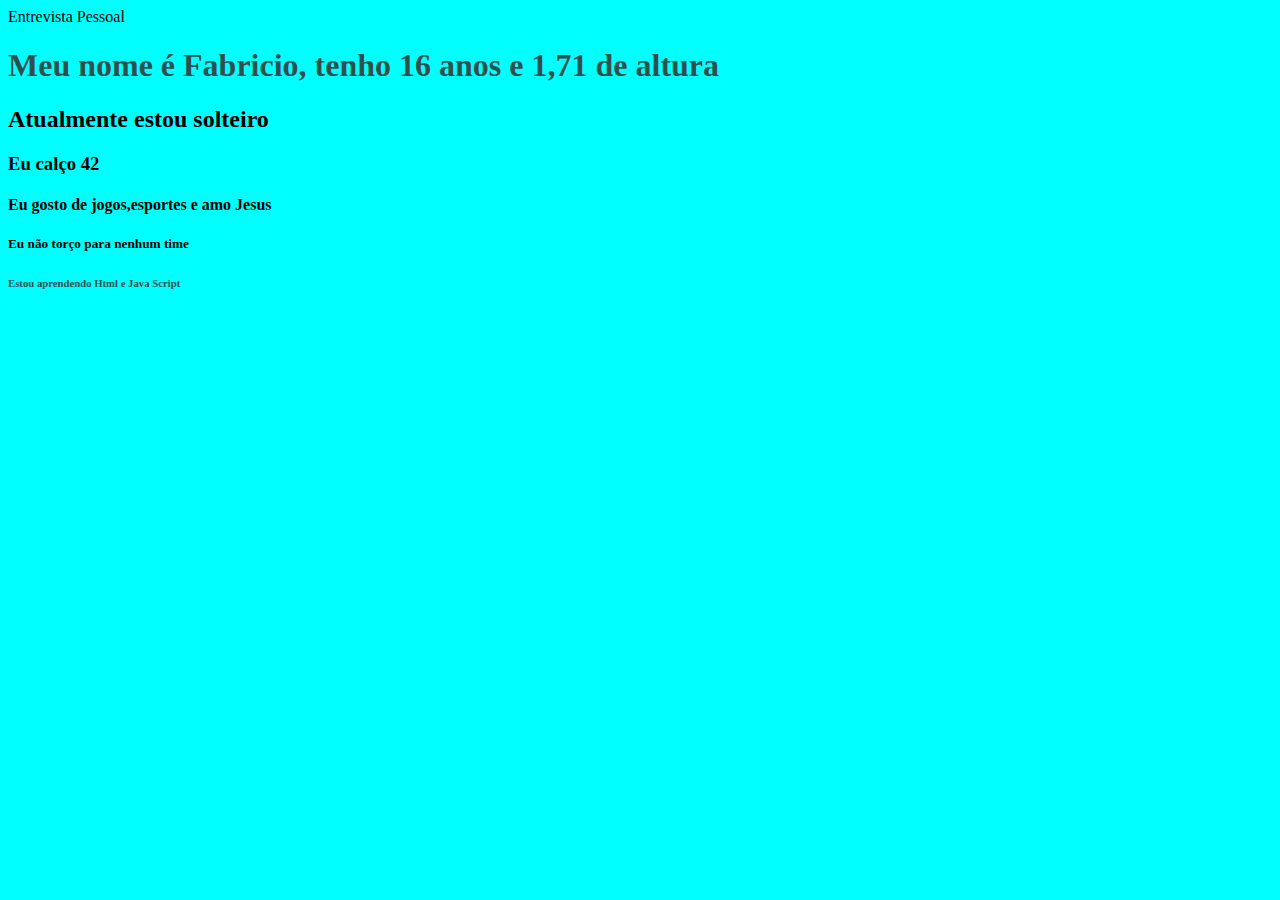
==== Apresentação Pessoal.html @ 80606099 "arquivos da aula" ====
<!DOCTYPE html>
<html lang="en">
<head>
    <title=Entrevista>Entrevista Pessoal</title>
    <meta charset="UTF-8">
    <meta name="viewport" content="width=device-width, initial-scale=1.0">
</head>
</title=entrevista<title>
<body style="background-color: aqua;">
     <h1 style="color: darkslategray;">Meu nome é Fabricio, tenho 16 anos e 1,71 de altura </h1>
     <h2>Atualmente estou solteiro</h2>
     <h3>Eu calço 42</h3>
     <h4>Eu gosto de jogos,esportes e amo Jesus</h4>
    <h5>Eu não torço para nenhum time</h5>
    <h6 style="color: darkslategrey;">Estou aprendendo Html e Java Script</h6>
</body>
</html>
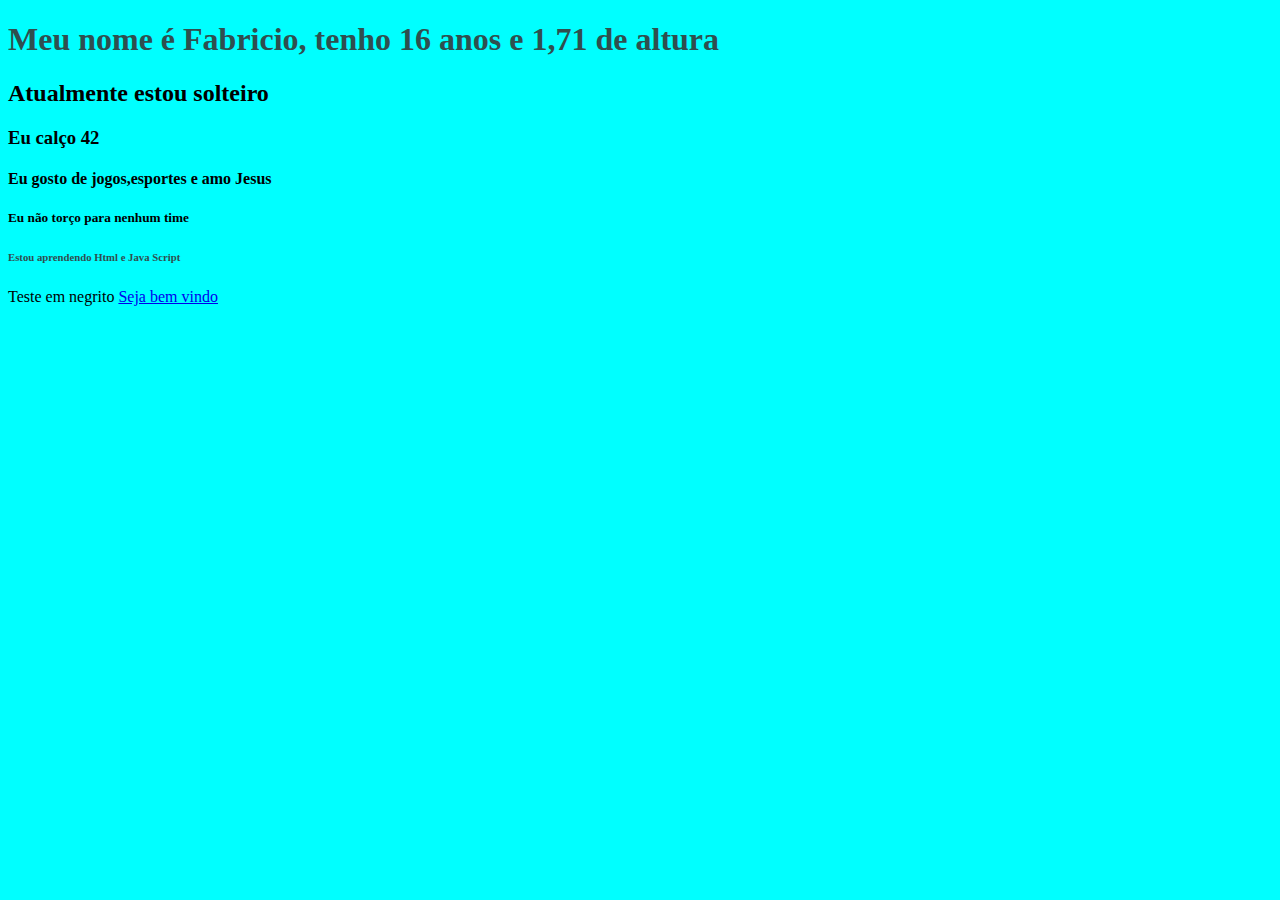
==== commit cbed6c8c: "mensagem para Deus" ====
--- a/Apresentação Pessoal.html
+++ b/Apresentação Pessoal.html
@@ -1,11 +1,11 @@
 <!DOCTYPE html>
 <html lang="en">
 <head>
-    <title=Entrevista>Entrevista Pessoal</title>
     <meta charset="UTF-8">
     <meta name="viewport" content="width=device-width, initial-scale=1.0">
 </head>
 </title=entrevista<title>
+    <link rel="icon" type="image/x-icon" href="./Image/8147127.jpg">
 <body style="background-color: aqua;">
      <h1 style="color: darkslategray;">Meu nome é Fabricio, tenho 16 anos e 1,71 de altura </h1>
      <h2>Atualmente estou solteiro</h2>
@@ -13,5 +13,7 @@
      <h4>Eu gosto de jogos,esportes e amo Jesus</h4>
     <h5>Eu não torço para nenhum time</h5>
     <h6 style="color: darkslategrey;">Estou aprendendo Html e Java Script</h6>
+    <h7<b>Teste em negrito</b></h7>
+    <a href="./Segunda_Pagina.html" target="_blank">Seja bem vindo</a>
 </body>
 </html>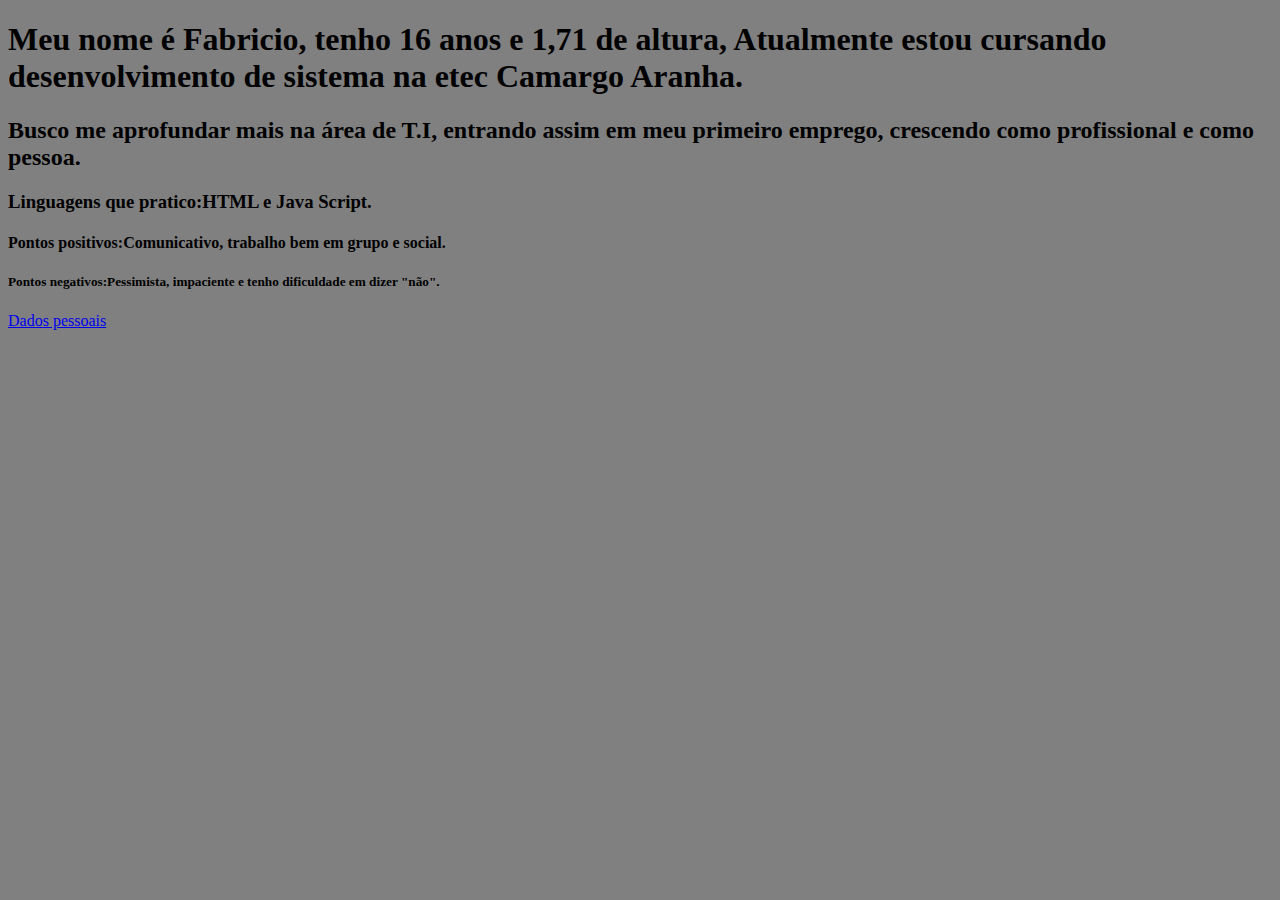
==== commit f441ce7f: "Apresentação pessoal" ====
--- a/Apresentação Pessoal.html
+++ b/Apresentação Pessoal.html
@@ -6,14 +6,14 @@
 </head>
 </title=entrevista<title>
     <link rel="icon" type="image/x-icon" href="./Image/8147127.jpg">
-<body style="background-color: aqua;">
-     <h1 style="color: darkslategray;">Meu nome é Fabricio, tenho 16 anos e 1,71 de altura </h1>
-     <h2>Atualmente estou solteiro</h2>
-     <h3>Eu calço 42</h3>
-     <h4>Eu gosto de jogos,esportes e amo Jesus</h4>
-    <h5>Eu não torço para nenhum time</h5>
-    <h6 style="color: darkslategrey;">Estou aprendendo Html e Java Script</h6>
-    <h7<b>Teste em negrito</b></h7>
-    <a href="./Segunda_Pagina.html" target="_blank">Seja bem vindo</a>
+<body style="background-color: grey;">
+
+     <h1>Meu nome é Fabricio, tenho 16 anos e 1,71 de altura, Atualmente estou cursando desenvolvimento de sistema na etec Camargo Aranha. </h1>
+     <h2>Busco me aprofundar mais na área de T.I, entrando assim em meu primeiro emprego, crescendo como profissional e como pessoa.</h2>
+     <h3>Linguagens que pratico:HTML e Java Script.</h2>
+     <h4>Pontos positivos:Comunicativo, trabalho bem em grupo e social.</h3>
+     <h5>Pontos negativos:Pessimista, impaciente e tenho dificuldade em dizer "não".</h4>
+        <a href="./Dados pessoais.html" target="_blank">Dados pessoais</a>
+    
 </body>
 </html>